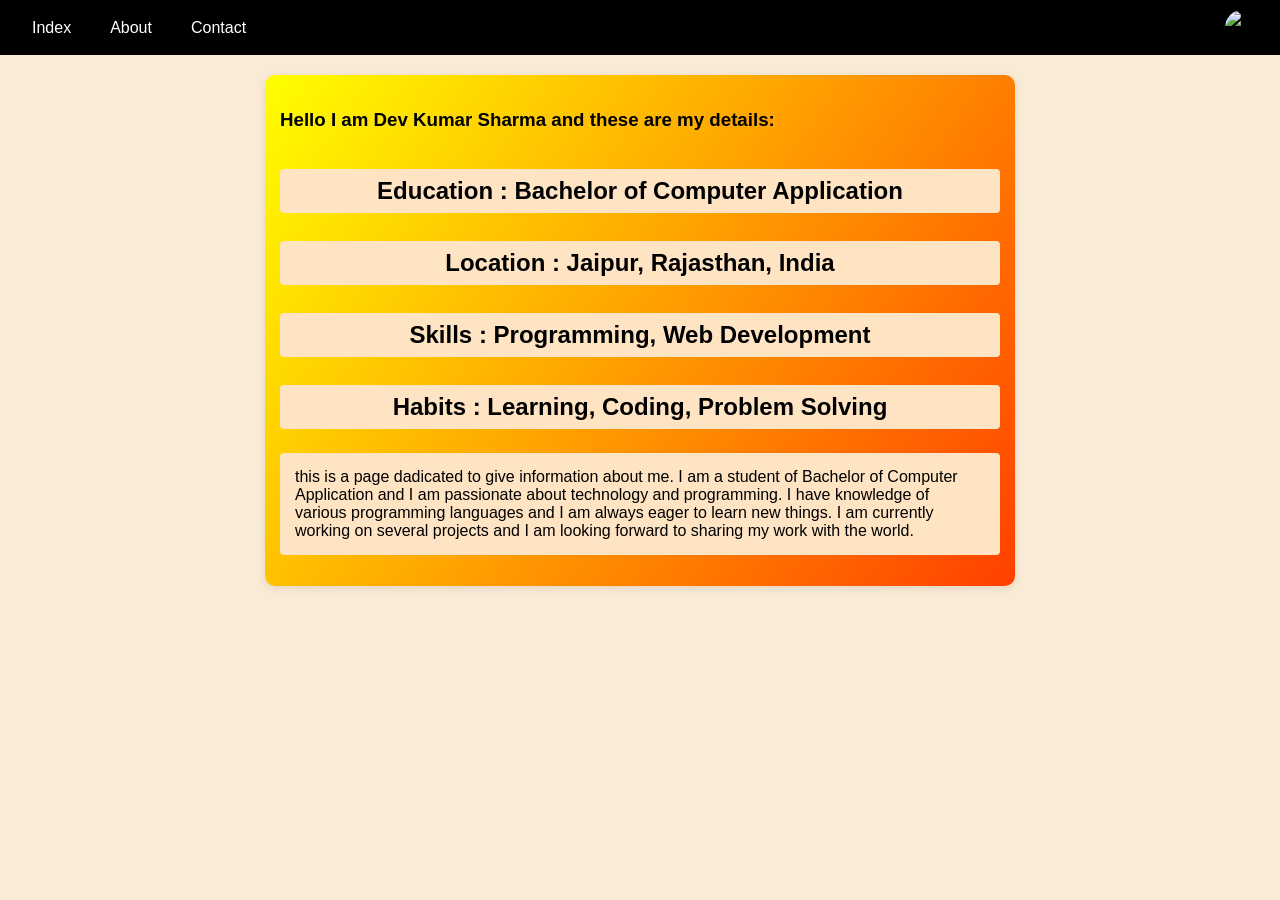
==== about.html @ fe0b7b4a "Add files via upload" ====
<!DOCTYPE html>
<html lang="en">

<head>
    <meta charset="UTF-8">
    <meta name="viewport" content="width=device-width, initial-scale=1.0">
    <title>Baio data</title>
    <link rel="stylesheet" href="style.css">
</head>

<body>
    <nav class="navbar">
        <nav class="nav-toggle" aria-label="Toggle navigation">☰</nav>
        <ul class="nav-items">
            <li><a href="index.html">Index</a></li>
            <li><a href="about.html">About</a></li>
            <li><a href="contact.html">Contact</a></li>
            <li class="dev"><img src="https://lh3.googleusercontent.com/a/ACg8ocK3tkI0LScjasgnSyxGecLRfbooaM8-1mhtBq_STNhfNf7Zbw=s288-c-no" alt="Dev Kumar Sharma"></li>
        </ul>
    </nav>
    <script src="script.js"></script>
    <div class="container">
        <div class="h">
            <h3>Hello I am Dev Kumar Sharma and these are my details:</h3>
        </div>
        <div class="edu">
            <h2>Education : Bachelor of Computer Application</h2>
        </div>
        <div class="loc">
            <h2>Location : Jaipur, Rajasthan, India</h2>
        </div>
        <div class="skil">
            <h2>Skills : Programming, Web Development</h2>
        </div>
        <div class="hab">
            <h2>Habits : Learning, Coding, Problem Solving</h2>
        </div>
        <div class="p">
            <p>this is a page dadicated to give information about me. I am a student of Bachelor of Computer Application
                and I am passionate about technology and programming. I have knowledge of various programming languages
                and I am always eager to learn new things. I am currently working on several projects and I am looking
                forward to sharing my work with the world.</p>
        </div>
    </div>
</body>

</html>
---- style.css ----
* {
    box-sizing: border-box;
}

body {
    font-family: Arial, sans-serif;
    background-color: antiquewhite;
    margin: 0;
    padding: 0;
}

.container {
    display: flex;
    flex-direction: column;
    color: black;
    max-height: 100%;
    max-width: 750px;
    margin: 20px auto;
    background: linear-gradient(125deg, yellow, red, green, blue);
    background-size: 400% 400%;
    animation: moveGradient 30s ease infinite;
    padding: 15px;
    border-radius: 10px;
    box-shadow: 0 2px 8px rgba(0, 0, 0, 0.1);
}

@keyframes moveGradient {

    0%,
    15% {
        background-position: 0% 50%;
    }

    25%,
    40% {
        background-position: 33% 50%;
    }

    50%,
    65% {
        background-position: 66% 50%;
    }

    75%,
    90% {
        background-position: 100% 50%;
    }

    100% {
        background-position: 0% 50%;
    }
}

h1,
h2 {
    text-align: center;
    background-color: bisque;
    padding: 8px;
    margin-bottom: .5rem;
    border-radius: 4px;
}

p {
    background-color: bisque;
    padding: 15px;
    border-radius: 4px;
    margin-bottom: 1rem;
}

/* --- Navigation Bar --- */
.navbar {
    display: flex;
    justify-content: space-between;
    background: black;
    padding: 10px 20px;
    width: 100%;
}

.nav-toggle {
    display: none;
    background: none;
    border: none;
    color: white;
    font-size: 1.5rem;
    cursor: pointer;
}

.nav-items {
    display: flex;
    align-items: center;
    gap: 15px;
    list-style: none;
    margin: 0;
    padding: 0;
    width: 100%;
    justify-content: flex-end;
}

.nav-items li a {
    color: white;
    text-decoration: none;
    padding: 8px 12px;
    border-radius: 4px;
    transition: all 0.3s ease;
}

.nav-items li a:hover {
    background-color: rgba(255, 255, 255, 0.1);
    color: bisque;
}

.nav-items li.dev {
    margin-left: auto;
}

.nav-items li.dev img {
    width: 35px;
    height: 35px;
    border-radius: 50%;
    object-fit: cover;
    display: block;
}

/* --- Main Bio Image --- */
.img {
    display: flex;
    justify-content: center;
    margin: 10px auto;
}

.container>.img img {
    width: 160px;
    height: 160px;
    border-radius: 50%;
    object-fit: cover;
    display: block;
}

a{
    text-decoration: none;
}

/* --- Media Queries for Dynamic Responsiveness --- */

/* 📱 Mobile Devices (up to 768px) */
@media (max-width: 768px) {
    .container {
        padding: 15px;
        margin: 1rem auto;
    }

    h1 {
        font-size: 22px;
    }

    h2 {
        font-size: 16px;
    }

    .container>.img img {
        width: 120px;
        height: 120px;
    }

    .navbar {
        flex-wrap: wrap;
    }

    .nav-toggle {
        display: block;
    }

    .nav-items {
        width: 100%;
        flex-direction: column;
        gap: 0;
        display: none;
        margin-top: 0.5rem;
    }

    .nav-items.show {
        display: flex;
    }

    .nav-items li {
        width: 100%;
        text-align: center;
    }

    .nav-items li a {
        display: block;
        padding: 0.75rem 0;
        border-top: 1px solid rgba(255, 255, 255, 0.1);
    }

    /* On mobile, reset margin-left so it fits nicely in stacked menu */
    .nav-items li.dev {
        margin: 10px auto 0 auto;
    }

    .nav-items li.dev img {
        width: 40px;
        height: 40px;
        margin: 0 auto;
    }
}

/* 📋 Tablets (769px to 1024px) */
@media (min-width: 769px) and (max-width: 1024px) {
    .container>.img img {
        width: 160px;
        height: 160px;
    }
}

/* 💻 Desktop (1025px and up) */
@media (min-width: 1025px) {
    .container>.img img {
        width: 200px;
        height: 200px;
    }
}
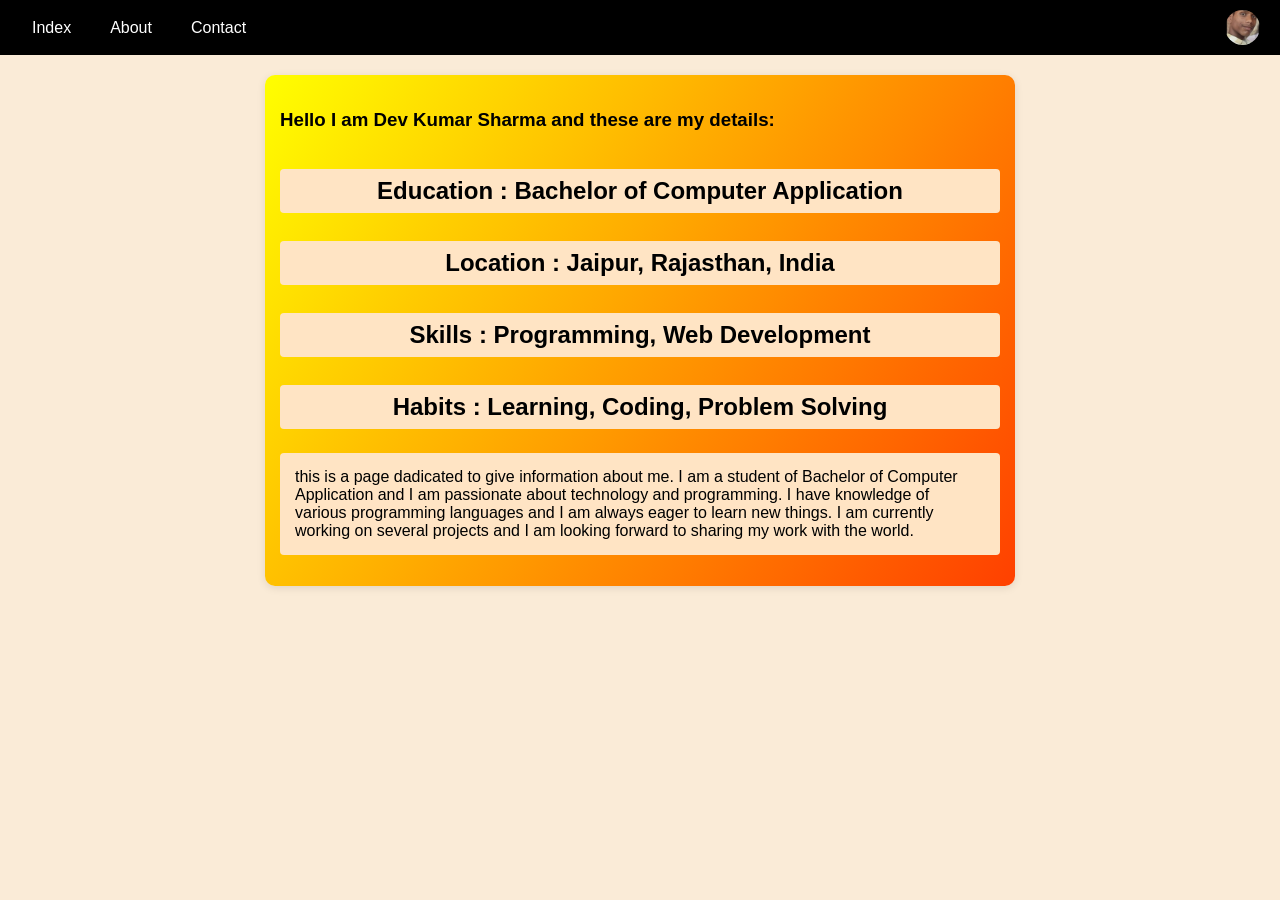
==== commit d302c30a: "Fix image source and typo in about.html Updated image source in the navigation bar and corrected a t" ====
--- a/about.html
+++ b/about.html
@@ -15,7 +15,7 @@
             <li><a href="index.html">Index</a></li>
             <li><a href="about.html">About</a></li>
             <li><a href="contact.html">Contact</a></li>
-            <li class="dev"><img src="https://lh3.googleusercontent.com/a/ACg8ocK3tkI0LScjasgnSyxGecLRfbooaM8-1mhtBq_STNhfNf7Zbw=s288-c-no" alt="Dev Kumar Sharma"></li>
+            <li class="dev"><img src="d.png" alt="Dev Kumar Sharma"></li>
         </ul>
     </nav>
     <script src="script.js"></script>
@@ -44,4 +44,4 @@
     </div>
 </body>
 
-</html>+</html>
